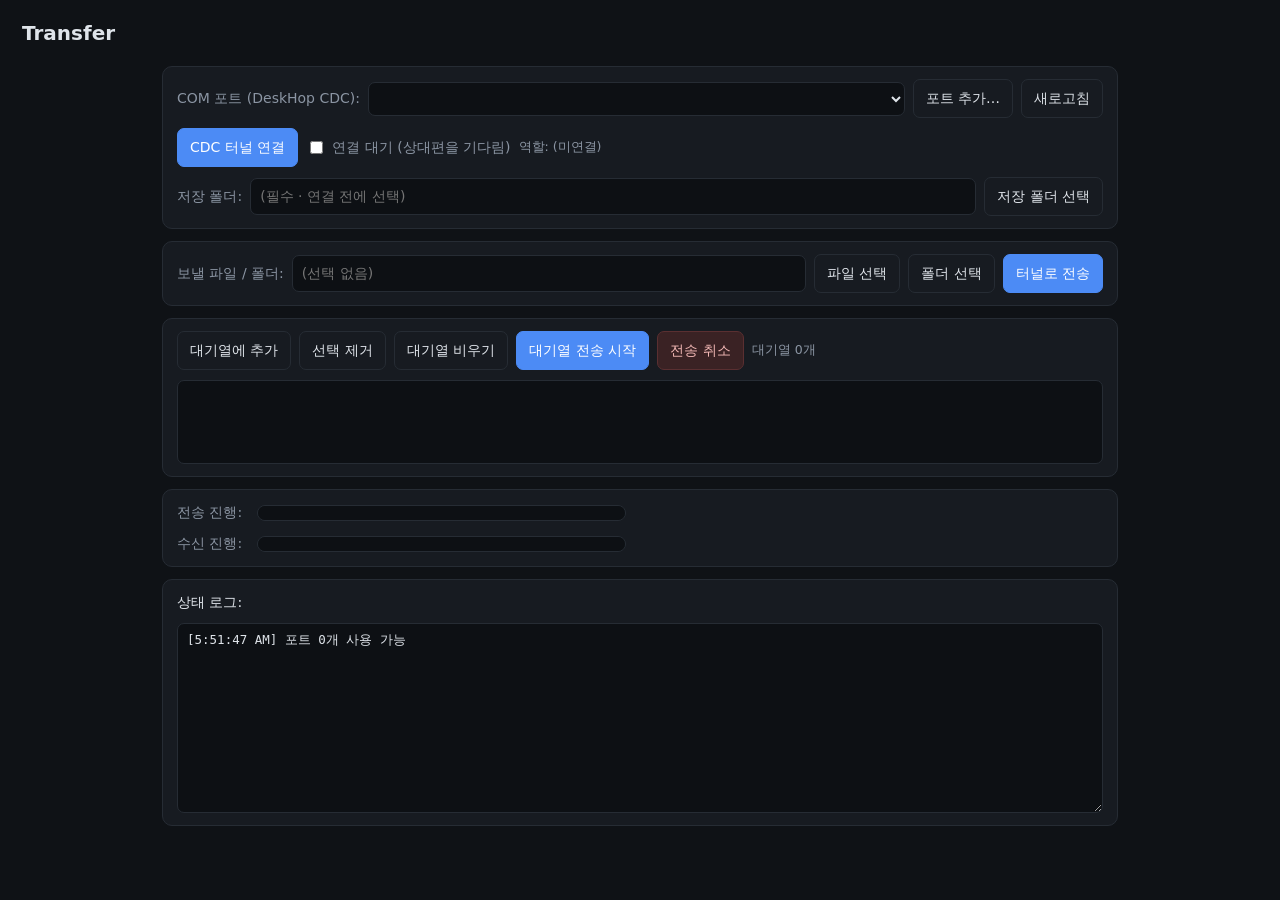
==== 3rd/Web/index.html @ a4dac03a "chore: move host tools under 3rd/ (3rd/Go, 3rd/Web) Group the two non-firmware implementations under" ====
<!DOCTYPE html>
<html lang="ko">
<head>
  <meta charset="utf-8" />
  <meta name="viewport" content="width=device-width, initial-scale=1" />
  <title>Transfer (Web) — DeskHop CDC 파일 전송</title>
  <link rel="stylesheet" href="style.css" />
</head>
<body>
  <header>
    <h1>Transfer</h1>
  </header>

  <main>
    <!-- 포트 / 연결 -->
    <section class="card">
      <div class="row">
        <label>COM 포트 (DeskHop CDC):</label>
        <select id="portSel" class="grow"></select>
        <button id="addPortBtn" class="ghost">포트 추가…</button>
        <button id="refreshBtn" class="ghost">새로고침</button>
      </div>
      <div class="row">
        <button id="connectBtn" class="primary">CDC 터널 연결</button>
        <label class="chk"><input type="checkbox" id="waitPeer" /> 연결 대기 (상대편을 기다림)</label>
        <span id="roleLabel" class="role">역할: (미연결)</span>
      </div>
      <div class="row">
        <label>저장 폴더:</label>
        <input type="text" id="saveDirText" class="grow" readonly placeholder="(필수 · 연결 전에 선택)" />
        <button id="pickSaveDirBtn" class="ghost">저장 폴더 선택</button>
      </div>
    </section>

    <!-- 보낼 대상 -->
    <section class="card">
      <div class="row">
        <label>보낼 파일 / 폴더:</label>
        <input type="text" id="fileText" class="grow" readonly placeholder="(선택 없음)" />
        <button id="pickFileBtn" class="ghost">파일 선택</button>
        <button id="pickFolderBtn" class="ghost">폴더 선택</button>
        <button id="sendBtn" class="primary">터널로 전송</button>
      </div>
      <input type="file" id="fileInput" multiple hidden />
      <input type="file" id="dirInput" webkitdirectory hidden />
    </section>

    <!-- 대기열 -->
    <section class="card">
      <div class="row">
        <button id="queueAddBtn" class="ghost">대기열에 추가</button>
        <button id="queueRemoveBtn" class="ghost">선택 제거</button>
        <button id="queueClearBtn" class="ghost">대기열 비우기</button>
        <button id="queueSendBtn" class="primary">대기열 전송 시작</button>
        <button id="cancelBtn" class="danger">전송 취소</button>
        <span id="queueInfo" class="role">대기열 0개</span>
      </div>
      <select id="queueList" class="queue" size="4" multiple></select>
    </section>

    <!-- 진행률 -->
    <section class="card">
      <div class="row">
        <label class="plabel">전송 진행:</label>
        <progress id="sendBar" max="100" value="0"></progress>
        <span id="sendInfo" class="info"></span>
      </div>
      <div class="row">
        <label class="plabel">수신 진행:</label>
        <progress id="recvBar" max="100" value="0"></progress>
        <span id="recvInfo" class="info"></span>
      </div>
    </section>

    <!-- 저장 폴더는 위(COM 포트 카드)로 통합됨 -->

    <!-- 로그 -->
    <section class="card">
      <label>상태 로그:</label>
      <textarea id="log" readonly spellcheck="false"></textarea>
    </section>
  </main>

  <script src="app.js"></script>
  <script src="ui.js"></script>
</body>
</html>
---- 3rd/Web/style.css ----
:root {
  --bg: #0f1216;
  --card: #171b21;
  --line: #262c34;
  --txt: #dfe4ea;
  --muted: #8b95a3;
  --accent: #4c8bf5;
  --accent2: #2f6bd6;
  --danger: #d9534f;
}

* { box-sizing: border-box; }

body {
  margin: 0;
  background: var(--bg);
  color: var(--txt);
  font: 14px/1.5 "Segoe UI", system-ui, -apple-system, "Malgun Gothic", sans-serif;
}

header {
  padding: 18px 22px 6px;
}
header h1 { margin: 0 0 4px; font-size: 20px; }
header h1 .sub { color: var(--muted); font-weight: 400; font-size: 15px; }
.note { color: var(--muted); font-size: 12.5px; margin: 0; }
.note b { color: #c9d3e0; }

main {
  max-width: 1000px;
  margin: 0 auto;
  padding: 8px 22px 40px;
  display: flex;
  flex-direction: column;
  gap: 12px;
}

.card {
  background: var(--card);
  border: 1px solid var(--line);
  border-radius: 10px;
  padding: 12px 14px;
  display: flex;
  flex-direction: column;
  gap: 10px;
}

.row { display: flex; align-items: center; gap: 8px; flex-wrap: wrap; }
.row > label { color: var(--muted); white-space: nowrap; }
.grow { flex: 1 1 220px; min-width: 160px; }
.plabel { width: 72px; }
.info { color: var(--muted); font-size: 12.5px; flex: 1 1 320px; min-width: 200px; }
.role { color: var(--muted); font-size: 12.5px; }
.hint { color: var(--muted); font-size: 12px; margin: 0; }

input[type="text"], select, textarea {
  background: #0d1014;
  color: var(--txt);
  border: 1px solid var(--line);
  border-radius: 7px;
  padding: 7px 9px;
  font: inherit;
  outline: none;
}
input[type="text"]:focus, select:focus { border-color: var(--accent); }
input[readonly] { color: var(--muted); }

select.queue { width: 100%; min-height: 74px; }

button {
  background: #20262e;
  color: var(--txt);
  border: 1px solid var(--line);
  border-radius: 7px;
  padding: 8px 12px;
  font: inherit;
  cursor: pointer;
  white-space: nowrap;
}
button:hover { background: #2a323c; }
button:disabled { opacity: .5; cursor: default; }
button.primary { background: var(--accent); border-color: var(--accent); color: #fff; }
button.primary:hover { background: var(--accent2); }
button.danger { background: #3a2224; border-color: #5a2f31; color: #f2b8b5; }
button.danger:hover { background: #4a2a2c; }
button.ghost { background: transparent; }

.chk { display: inline-flex; align-items: center; gap: 6px; color: var(--muted); }

progress {
  flex: 1 1 220px;
  height: 16px;
  appearance: none;
  border: 1px solid var(--line);
  border-radius: 8px;
  overflow: hidden;
  background: #0d1014;
}
progress::-webkit-progress-bar { background: #0d1014; }
progress::-webkit-progress-value { background: var(--accent); }
progress::-moz-progress-bar { background: var(--accent); }

textarea#log {
  width: 100%;
  min-height: 190px;
  resize: vertical;
  font-family: "Consolas", "Cascadia Mono", ui-monospace, monospace;
  font-size: 12.5px;
  white-space: pre;
}
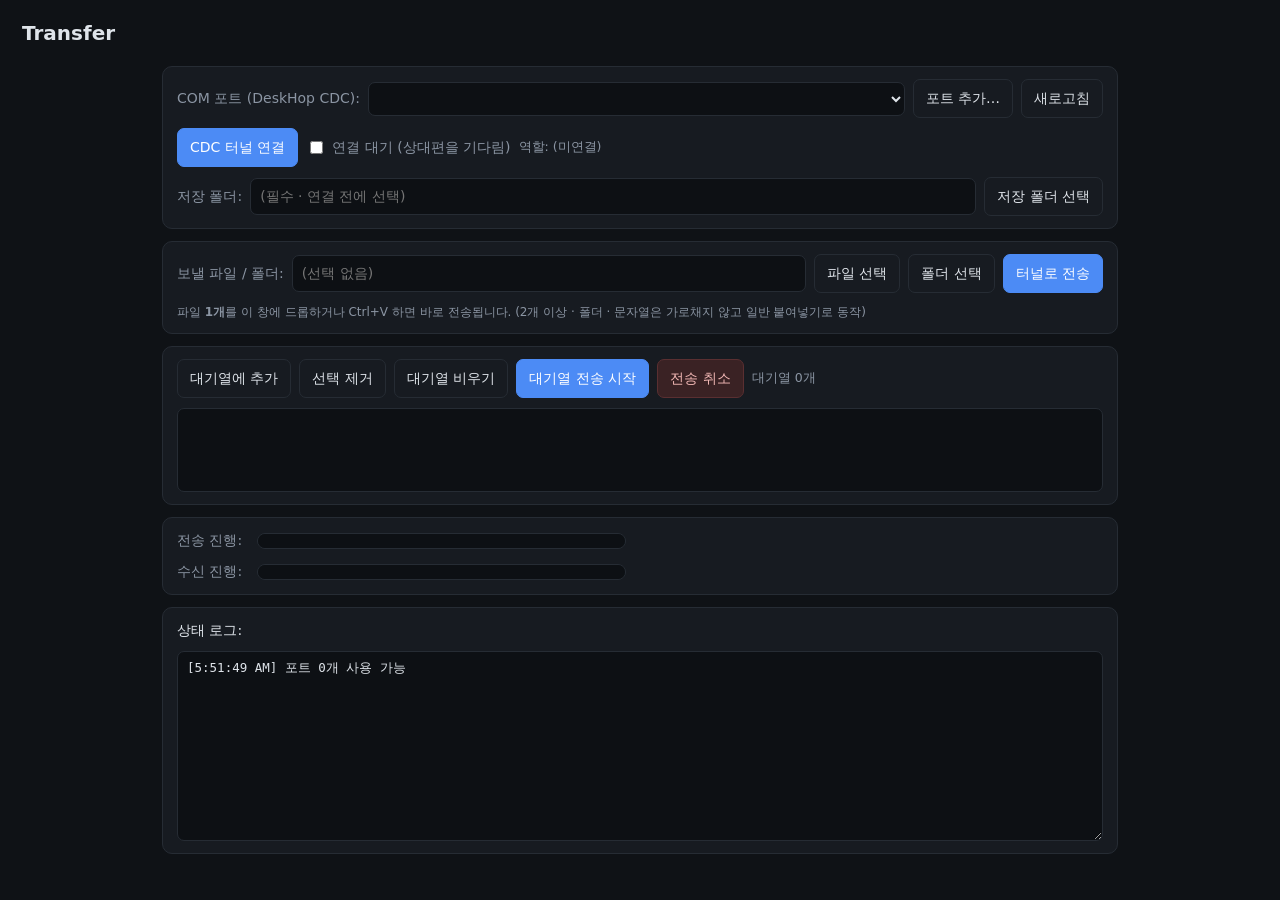
==== commit fad90447: "host(web): only forward a single file to the tunnel; paste/drop hook - 3rd/Web: Ctrl+V / drag&drop 에" ====
--- a/3rd/Web/index.html
+++ b/3rd/Web/index.html
@@ -43,6 +43,7 @@
       </div>
       <input type="file" id="fileInput" multiple hidden />
       <input type="file" id="dirInput" webkitdirectory hidden />
+      <p class="hint">파일 <b>1개</b>를 이 창에 드롭하거나 Ctrl+V 하면 바로 전송됩니다. (2개 이상 · 폴더 · 문자열은 가로채지 않고 일반 붙여넣기로 동작)</p>
     </section>
 
     <!-- 대기열 -->
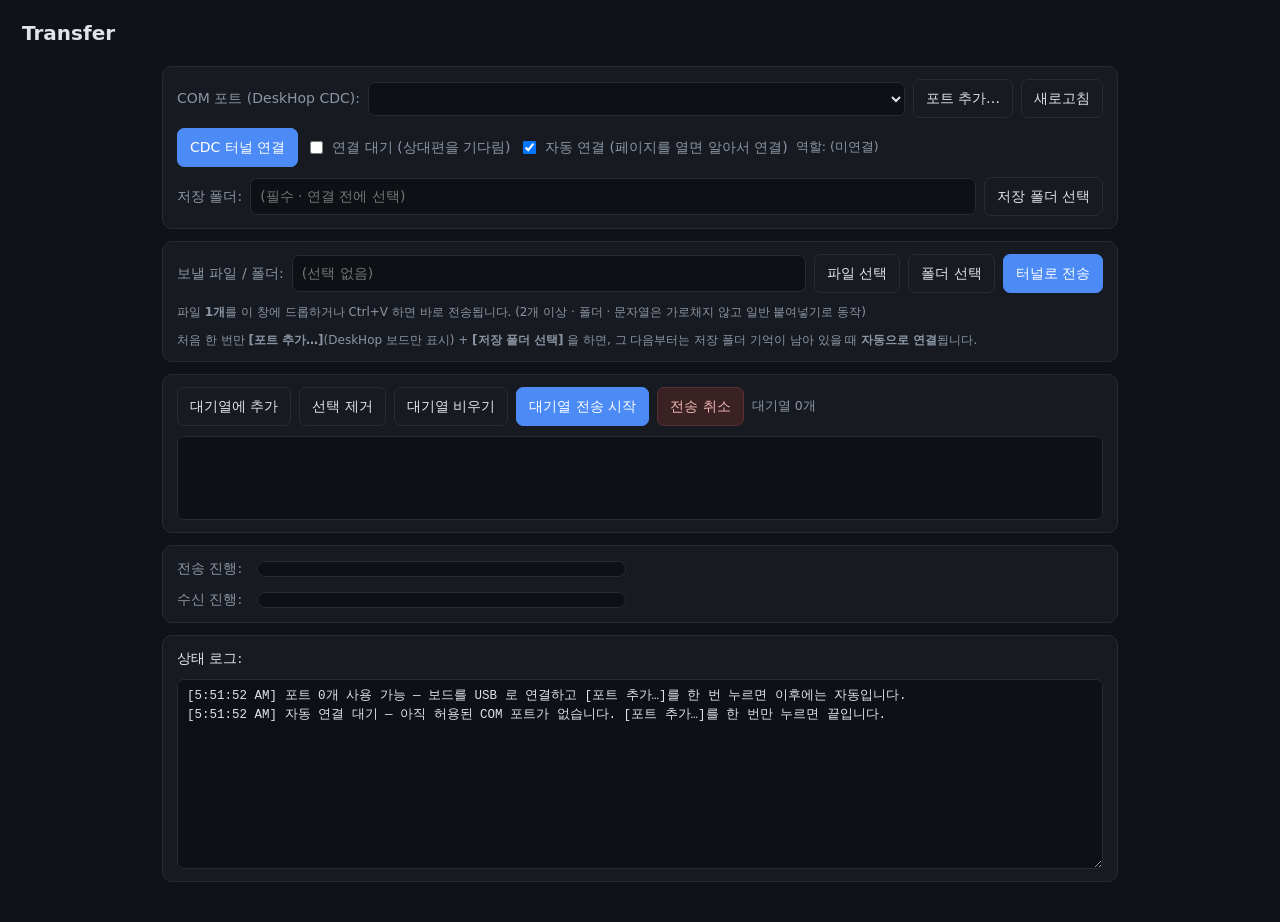
==== commit 7e81025d: "host(web): auto-connect, DeskHop-only port filter, reconnect on drop Nagle-free of Go: 3rd/Web only." ====
--- a/3rd/Web/index.html
+++ b/3rd/Web/index.html
@@ -17,12 +17,13 @@
       <div class="row">
         <label>COM 포트 (DeskHop CDC):</label>
         <select id="portSel" class="grow"></select>
-        <button id="addPortBtn" class="ghost">포트 추가…</button>
+        <button id="addPortBtn" class="ghost" title="Shift+클릭 = 전체 포트 보기">포트 추가…</button>
         <button id="refreshBtn" class="ghost">새로고침</button>
       </div>
       <div class="row">
         <button id="connectBtn" class="primary">CDC 터널 연결</button>
         <label class="chk"><input type="checkbox" id="waitPeer" /> 연결 대기 (상대편을 기다림)</label>
+        <label class="chk"><input type="checkbox" id="autoConnect" checked /> 자동 연결 (페이지를 열면 알아서 연결)</label>
         <span id="roleLabel" class="role">역할: (미연결)</span>
       </div>
       <div class="row">
@@ -44,6 +45,7 @@
       <input type="file" id="fileInput" multiple hidden />
       <input type="file" id="dirInput" webkitdirectory hidden />
       <p class="hint">파일 <b>1개</b>를 이 창에 드롭하거나 Ctrl+V 하면 바로 전송됩니다. (2개 이상 · 폴더 · 문자열은 가로채지 않고 일반 붙여넣기로 동작)</p>
+      <p class="hint">처음 한 번만 <b>[포트 추가…]</b>(DeskHop 보드만 표시) + <b>[저장 폴더 선택]</b> 을 하면, 그 다음부터는 저장 폴더 기억이 남아 있을 때 <b>자동으로 연결</b>됩니다.</p>
     </section>
 
     <!-- 대기열 -->
